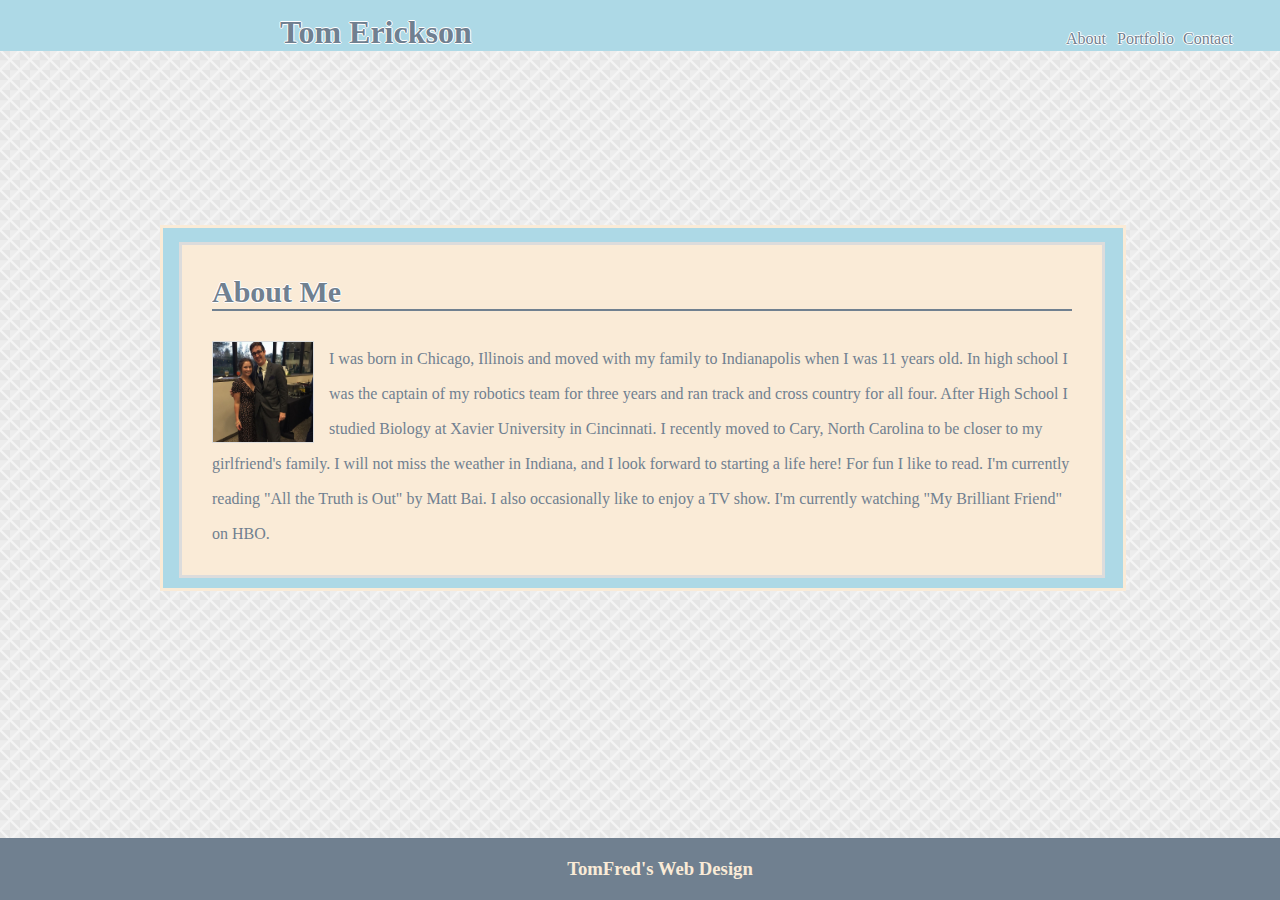
==== index.html @ 7e57c45c "First Commit" ====
<!doctype html>

<html>

    <head>

        <link rel="stylesheet" href="assets\css\style.css">
        
        <title>Tom's Bio</title>
    

    </head>
    
    <body>

        <header class="bordered">

            <div class= "tom">
    
                <h1>Tom Erickson</h1>
        
            </div>

            <div class="about">

                <a href="index.html">About</a>

            </div>

            <div class="links">

                <a href="portfolio.html">Portfolio</a>
    
            </div>

            <div class="links">

                    <a href="contact.html">Contact</a>
        
            </div>

        </header>  

        
        <section id ="partone">
    
            <section id="parttwo">

                <h2 class="page-title">About Me</h2>

                <img class="kels" src ="assets/images/TK.jpg" height="100px" width="100px">
                
                <p>I was born in Chicago, Illinois and moved with my family to Indianapolis when I was 11 years old. In high school I was the captain of my robotics team for three years and ran track and cross country for all four. After High School I studied Biology at Xavier University in Cincinnati. I recently moved to Cary, North Carolina to be closer to my girlfriend's family. I will not miss the weather in Indiana, and I look forward to starting a life here! For fun I like to read. I'm currently reading "All the Truth is Out" by Matt Bai. I also occasionally like to enjoy a TV show. I'm currently watching "My Brilliant Friend" on HBO.</p>
                
            </section>

        </section>
    
        <footer>

            <h3>TomFred's Web Design</h3>
                
        </footer>
    
    
       
    </body>
    
    </html>
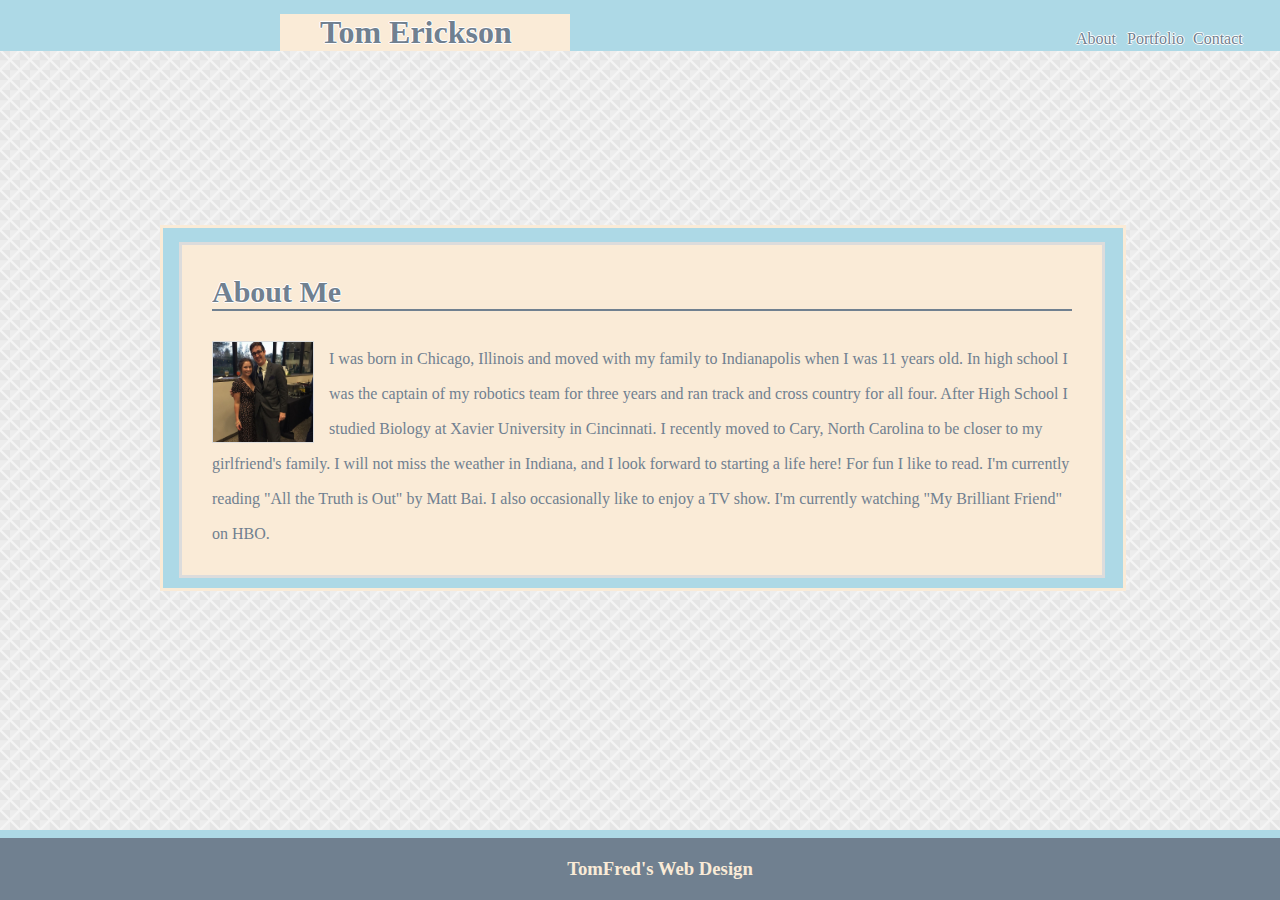
==== commit 9831c3ee: "Third Commit" ====
--- a/index.html
+++ b/index.html
@@ -42,9 +42,9 @@
         </header>  
 
         
-        <section id ="partone">
+        <section id ="indexbox">
     
-            <section id="parttwo">
+            <section id="indexcontent">
 
                 <h2 class="page-title">About Me</h2>
 
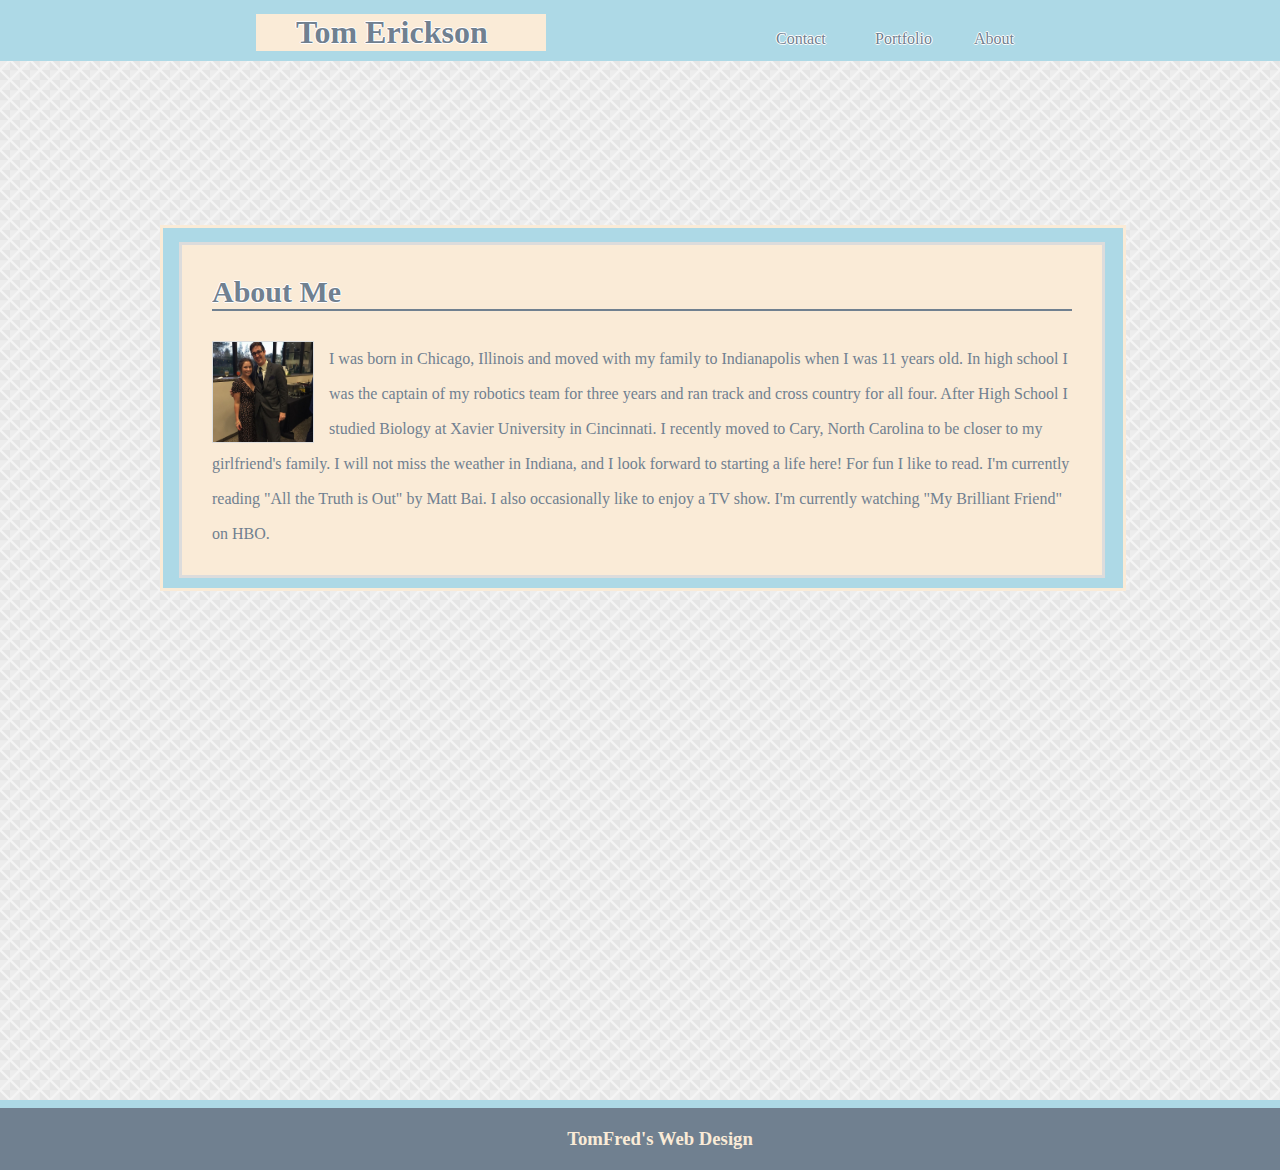
==== commit bed2ecf3: "Fifth Commit" ====
--- a/index.html
+++ b/index.html
@@ -27,13 +27,13 @@
 
             </div>
 
-            <div class="links">
+            <div class="portlink">
 
                 <a href="portfolio.html">Portfolio</a>
     
             </div>
 
-            <div class="links">
+            <div class="contactlink">
 
                     <a href="contact.html">Contact</a>
         
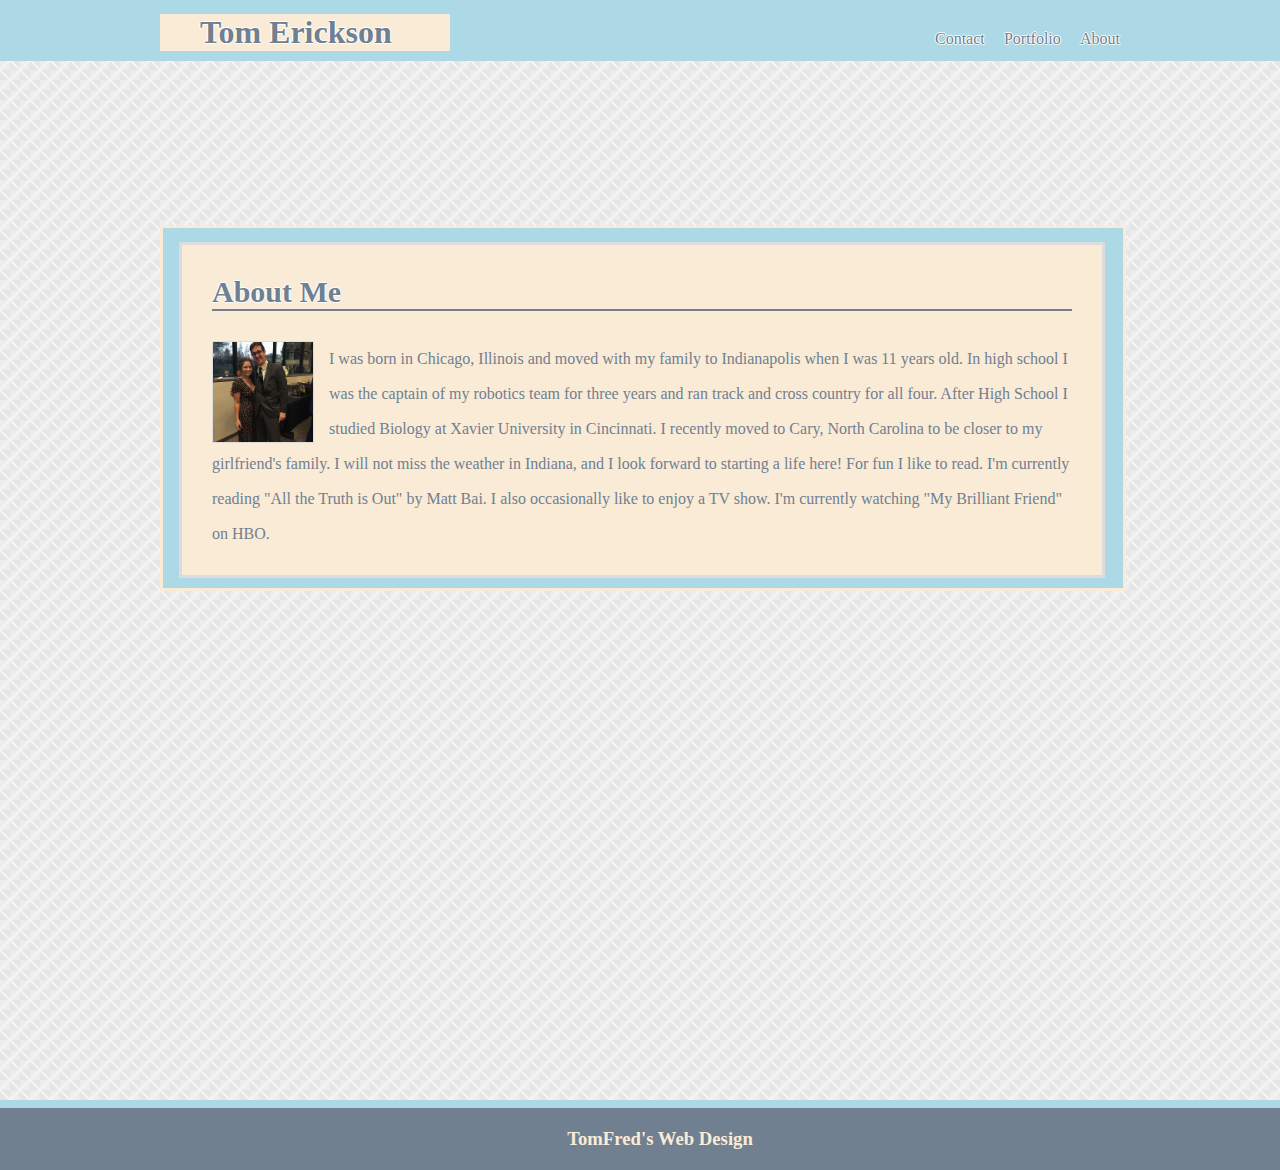
==== commit 41faf08a: "Sixth Commit" ====
--- a/index.html
+++ b/index.html
@@ -15,36 +15,40 @@
 
         <header class="bordered">
 
-            <div class= "tom">
+            <div class="container">
+
+                <div class= "tom">
     
-                <h1>Tom Erickson</h1>
+                    <h1>Tom Erickson</h1>
         
-            </div>
+                </div>
 
-            <div class="about">
+                <div class="about">
 
-                <a href="index.html">About</a>
+                   <a href="index.html">About</a>
 
-            </div>
+                </div>
 
-            <div class="portlink">
+                <div class="portfolio-link">
 
                 <a href="portfolio.html">Portfolio</a>
     
-            </div>
+                </div>
 
-            <div class="contactlink">
+                <div class="contact-link">
 
                     <a href="contact.html">Contact</a>
         
+                </div>
+
             </div>
 
         </header>  
 
         
-        <section id ="indexbox">
+        <section id ="index-box">
     
-            <section id="indexcontent">
+            <section id="index-content">
 
                 <h2 class="page-title">About Me</h2>
 
